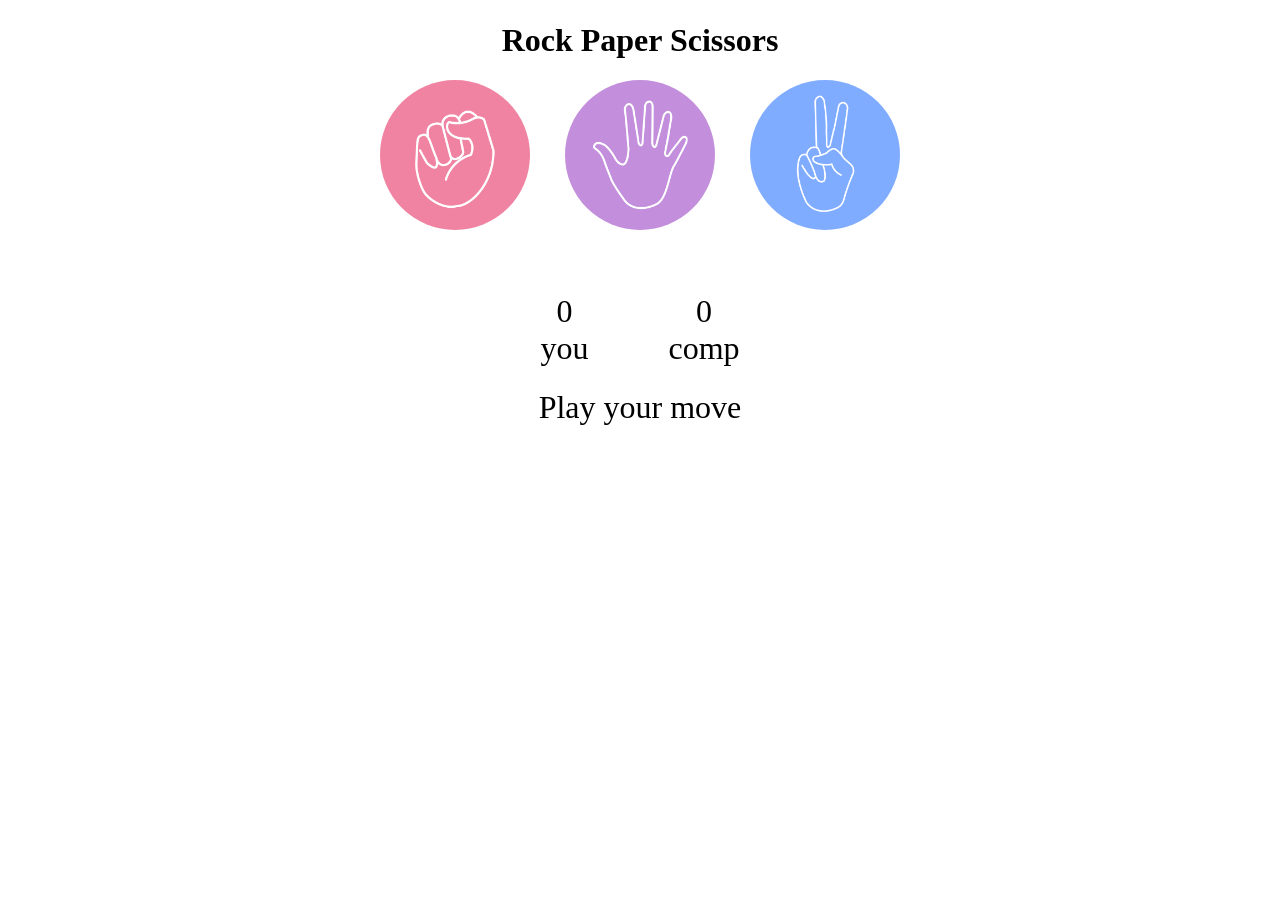
==== inde.html @ 20a0d2f9 "Add files via upload" ====
<!DOCTYPE html>
<html lang="en">
<head>
    <meta charset="UTF-8">
    <meta name="viewport" content="width=device-width, initial-scale=1.0">
    <title>Rock Paper Scissors</title>
    <link rel="stylesheet" href="inde.css">
</head>
<body>
    
<h1>Rock Paper Scissors</h1>
<div class="choices">
    <div class="choice" id="rock">
        <img src="rock.png" alt="">
    </div>
    <div class="choice" id="paper">
        <img src="paper (1).png" alt="">
    </div>
    <div class="choice" id="scissors">
        <img src="scissors.png" alt="">
    </div>

</div>
   <div class="socre-board">
    <div class="score">
        <div id="user-score">0</div>
        <p>you</p>
    </div>
    <div class="score">
        <p id="comp-score">0</p>
        <p>comp</p>
    </div>
   </div>
 <div class="msg-container">
    <p id="msg">Play your move</p>
 </div>

    <script src="inde.js"></script>
</body>
</html>
---- inde.css ----
*{
    margin: 0px;
    padding: 0px;
    text-align: center;

}
h1{
    line-height: 5rem;
}
.choice{
    width:165px ;
    height: 165px;
    border-radius: 50%;
    justify-content: center;
    align-items: center;
} 
img{
    width: 150px;
    height: 150px;
    object-fit: cover;
    border-radius: 50%;
}
.choices{
    display: flex;
    justify-content: center;
    align-items: center;
    gap: 20px;
}
.choice:hover{
    cursor: pointer;
    background-color: #081b31;
}
.socre-board{
    display: flex;
    justify-content: center;
    align-items: center;
    font-size: 2rem;
    margin-top: 3rem;
    gap: 5rem;
}
.user-score,.comp-score{
font-size: 3rem;
}
#msg{
    
   line-height: 5rem;
    font-size: 2rem;

}
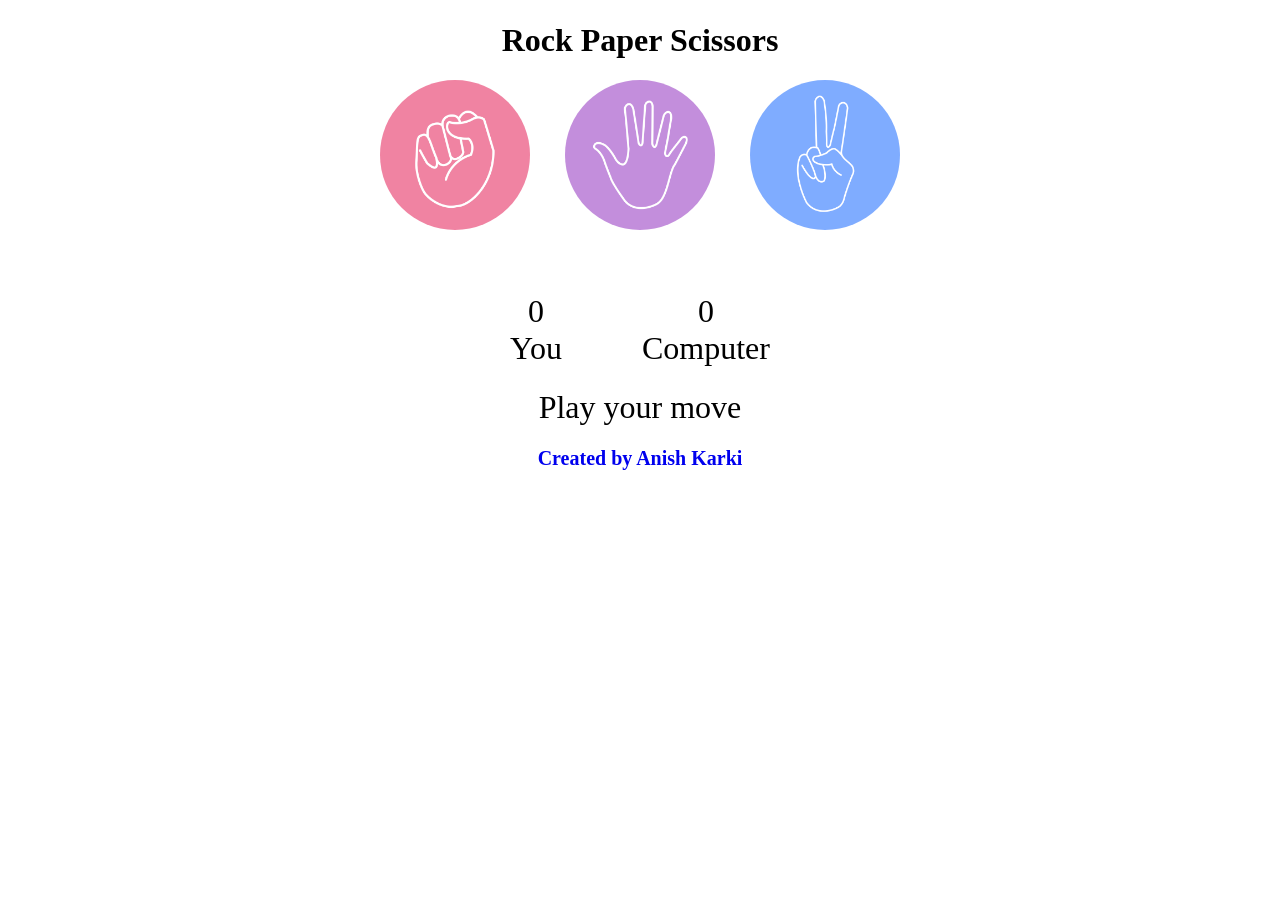
==== commit 6957e3df: "Initial commit" ====
--- a/inde.html
+++ b/inde.html
@@ -21,19 +21,22 @@
     </div>
 
 </div>
+
    <div class="socre-board">
     <div class="score">
+    
         <div id="user-score">0</div>
-        <p>you</p>
+        <p>You</p>
     </div>
     <div class="score">
         <p id="comp-score">0</p>
-        <p>comp</p>
+        <p>Computer</p>
     </div>
    </div>
  <div class="msg-container">
     <p id="msg">Play your move</p>
  </div>
+ <div class="created"><a href="https://anishkarki.com/"><b>Created by Anish Karki</b></a></div>
 
     <script src="inde.js"></script>
 </body>
--- a/inde.css
+++ b/inde.css
@@ -4,6 +4,7 @@
     text-align: center;
 
 }
+
 h1{
     line-height: 5rem;
 }
@@ -28,7 +29,7 @@
 }
 .choice:hover{
     cursor: pointer;
-    background-color: #081b31;
+    background-color: #0b0831;
 }
 .socre-board{
     display: flex;
@@ -41,9 +42,32 @@
 .user-score,.comp-score{
 font-size: 3rem;
 }
+.created b{
+    font-size: 20px;
+}
+.created a {
+    text-decoration: none;
+}
 #msg{
     
    line-height: 5rem;
     font-size: 2rem;
 
-}+}
+@media (max-width: 768px) {
+    img {
+        width: 100px;
+        height: 100px;
+        object-fit: cover;
+        border-radius: 50%;}
+        .choices {
+            display: flex
+        ;
+            justify-content: center;
+            align-items: center;
+            gap: 1px;}
+            .choice{
+                width: 125px;
+                height: 125px;
+            }
+}
